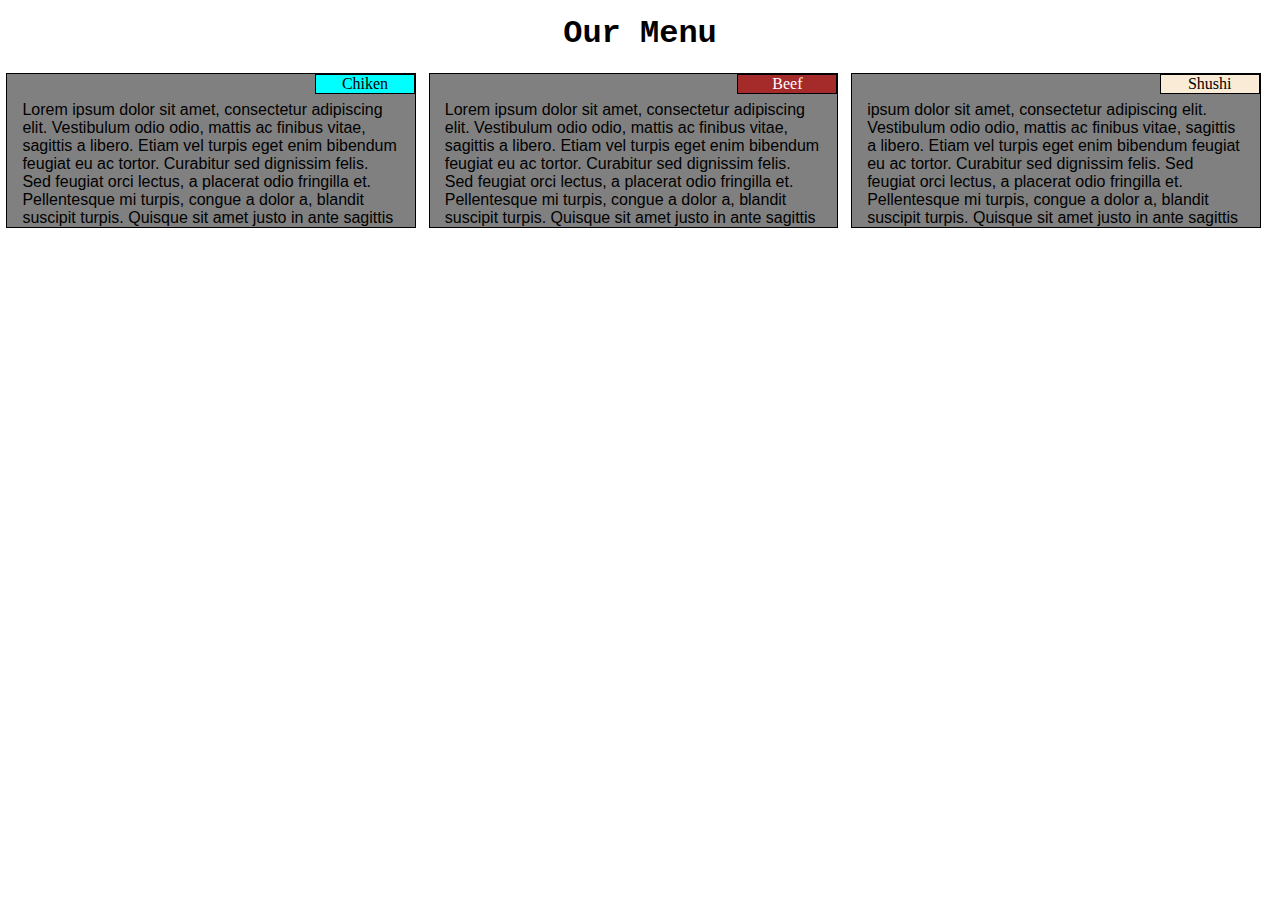
==== module2-solution/index.html @ 6782b66f "initial commit" ====
<!DOCTYPE html>
<html lang="en">
<head>
    <meta charset="UTF-8">
    <meta name="viewport" content="width=device-width, initial-scale=1">
    <title>Assignment 2</title>
    <link rel="stylesheet" href="/module2-solution/CSS.css">
</head>
<body>
    <h1>Our Menu</h1>
    <div class="container">
        <div class="row">
          <div class="col-lg-4 col-md-6 col-sm-12"><p id="p1" >Chiken</p><p id="p">Lorem ipsum dolor sit amet, consectetur adipiscing elit. Vestibulum odio odio, mattis ac finibus vitae, sagittis a libero. Etiam vel turpis eget enim bibendum feugiat eu ac tortor. Curabitur sed dignissim felis. Sed feugiat orci lectus, a placerat odio fringilla et. Pellentesque mi turpis, congue a dolor a, blandit suscipit turpis. Quisque sit amet justo in ante sagittis hendrerit. Sed molestie dapibus sapien, non laoreet ipsum maximus ultrices. Vivamus dui quam, hendrerit suscipit laoreet sed, vestibulum nec ligula. Nulla auctor orci et ex aliquet, ut accumsan tortor pretium. Nunc blandit nulla nisi, in hendrerit nulla egestas et. Suspendisse suscipit justo condimentum ipsum mattis sollicitudin. Proin nunc ex, tempus ac ligula at, fringilla pretium quam. Proin nec aliquam mi.</p></div>
          <div class="col-lg-4 col-md-6 col-sm-12"><p id="p2">Beef</p><p id="p">Lorem ipsum dolor sit amet, consectetur adipiscing elit. Vestibulum odio odio, mattis ac finibus vitae, sagittis a libero. Etiam vel turpis eget enim bibendum feugiat eu ac tortor. Curabitur sed dignissim felis. Sed feugiat orci lectus, a placerat odio fringilla et. Pellentesque mi turpis, congue a dolor a, blandit suscipit turpis. Quisque sit amet justo in ante sagittis hendrerit. Sed molestie dapibus sapien, non laoreet ipsum maximus ultrices. Vivamus dui quam, hendrerit suscipit laoreet sed, vestibulum nec ligula. Nulla auctor orci et ex aliquet, ut accumsan tortor pretium. Nunc blandit nulla nisi, in hendrerit nulla egestas et. Suspendisse suscipit justo condimentum ipsum mattis sollicitudin. Proin nunc ex, tempus ac ligula at, fringilla pretium quam. Proin nec aliquam mi.</p></div>
          <div class="col-lg-4 col-md-12 col-sm-12"><p id="p3">Shushi</p><p id="p">ipsum dolor sit amet, consectetur adipiscing elit. Vestibulum odio odio, mattis ac finibus vitae, sagittis a libero. Etiam vel turpis eget enim bibendum feugiat eu ac tortor. Curabitur sed dignissim felis. Sed feugiat orci lectus, a placerat odio fringilla et. Pellentesque mi turpis, congue a dolor a, blandit suscipit turpis. Quisque sit amet justo in ante sagittis hendrerit. Sed molestie dapibus sapien, non laoreet ipsum maximus ultrices. Vivamus dui quam, hendrerit suscipit laoreet sed, vestibulum nec ligula. Nulla auctor orci et ex aliquet, ut accumsan tortor pretium. Nunc blandit nulla nisi, in hendrerit nulla egestas et. Suspendisse suscipit justo condimentum ipsum mattis sollicitudin. Proin nunc ex, tempus ac ligula at, fringilla pretium quam. Proin nec aliquam mi.</p></div>
        </div>
    
</body>
</html>
---- module2-solution/CSS.css ----
*{
    box-sizing: border-box;
    margin: 0;
    padding: 0;
}
.row {
    width: 100%;
  }
 .row div{
    background-color:gray;
    height: 155px;
    position: relative;
    padding: 15px;
    overflow: hidden;
    margin: 0.5%;
 } 
  h1{
    text-align: center;
    font-family: 'Courier New', Courier, monospace;
    margin: 15px;
  }
  #p1{
    background-color:aqua;
    border: 1px solid black;
    width: 100px;
    text-align: center;
    position: absolute;
    top: 0;
    right: 0;
  }
  #p2{
    background-color:brown;
    color: white;
    border: 1px solid black;
    width: 100px;
    text-align: center;
    position: absolute;
    top: 0;
    right: 0;
  }
  #p3{
    background-color: antiquewhite;
    border: 1px solid black;
    width: 100px;
    text-align: center;
    position: absolute;
    top: 0;
    right: 0; 
  }
  #p{
   padding-top: 12px;
   font-family: Arial, Helvetica, sans-serif;
  }
  @media (min-width: 992px){
    .col-lg-4{
    float: left;
    width: 32%;
    border: 1px solid black;

  }
}
@media (min-width: 768px) and (max-width: 991px){
    .col-md-6, .col-md-12{
        float: left;
        border: 1px solid black;

    }
    .col-md-6{
        width: 49%;
    }
    .col-md-12{
        width: 100%;
    }
}
@media (max-width: 767px){
    .col-sm-12{
        float: left;
        border: 1px solid black;
        width: 99%;
    }
}
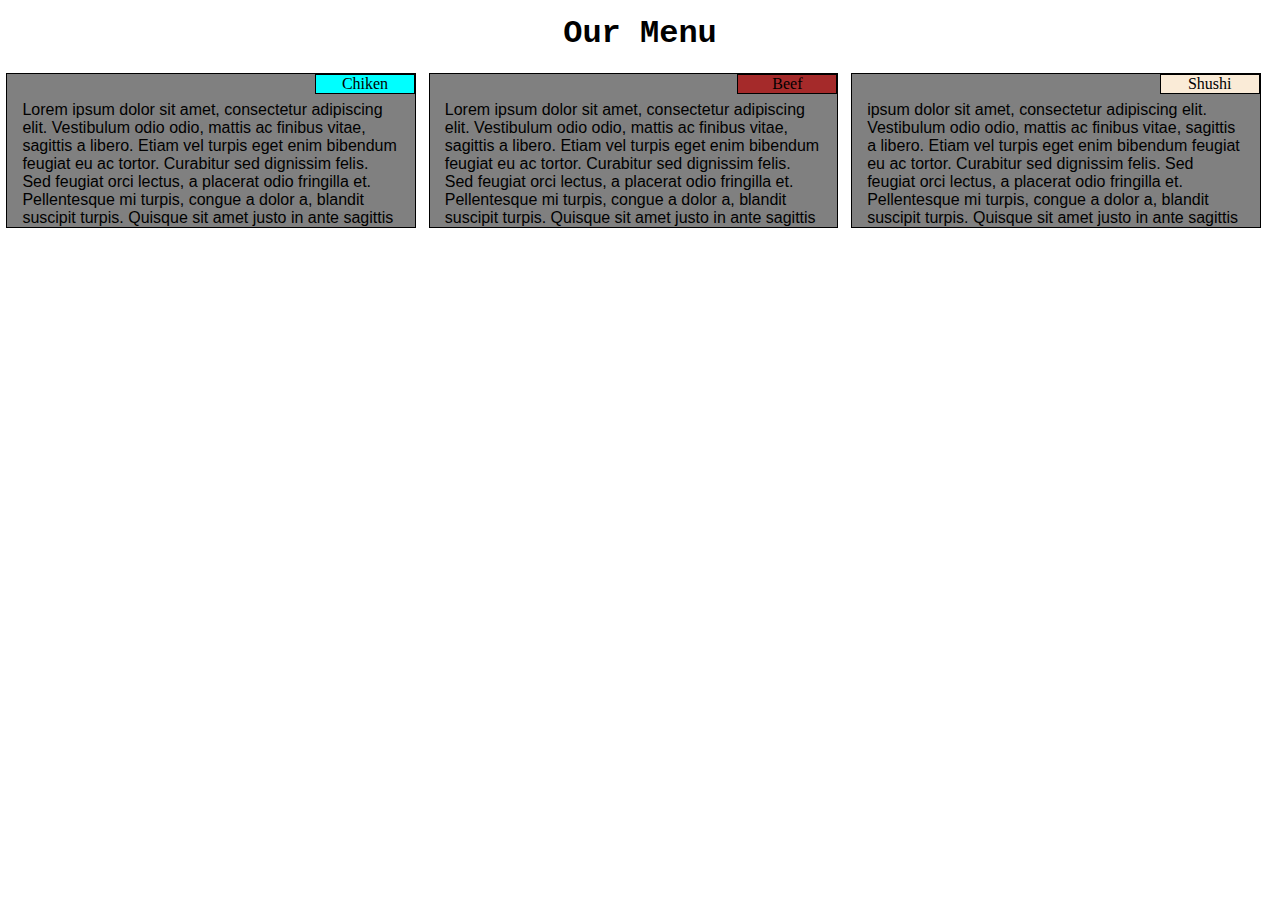
==== commit f693f35c: "initial commit" ====
--- a/module2-solution/index.html
+++ b/module2-solution/index.html
@@ -14,6 +14,7 @@
           <div class="col-lg-4 col-md-6 col-sm-12"><p id="p2">Beef</p><p id="p">Lorem ipsum dolor sit amet, consectetur adipiscing elit. Vestibulum odio odio, mattis ac finibus vitae, sagittis a libero. Etiam vel turpis eget enim bibendum feugiat eu ac tortor. Curabitur sed dignissim felis. Sed feugiat orci lectus, a placerat odio fringilla et. Pellentesque mi turpis, congue a dolor a, blandit suscipit turpis. Quisque sit amet justo in ante sagittis hendrerit. Sed molestie dapibus sapien, non laoreet ipsum maximus ultrices. Vivamus dui quam, hendrerit suscipit laoreet sed, vestibulum nec ligula. Nulla auctor orci et ex aliquet, ut accumsan tortor pretium. Nunc blandit nulla nisi, in hendrerit nulla egestas et. Suspendisse suscipit justo condimentum ipsum mattis sollicitudin. Proin nunc ex, tempus ac ligula at, fringilla pretium quam. Proin nec aliquam mi.</p></div>
           <div class="col-lg-4 col-md-12 col-sm-12"><p id="p3">Shushi</p><p id="p">ipsum dolor sit amet, consectetur adipiscing elit. Vestibulum odio odio, mattis ac finibus vitae, sagittis a libero. Etiam vel turpis eget enim bibendum feugiat eu ac tortor. Curabitur sed dignissim felis. Sed feugiat orci lectus, a placerat odio fringilla et. Pellentesque mi turpis, congue a dolor a, blandit suscipit turpis. Quisque sit amet justo in ante sagittis hendrerit. Sed molestie dapibus sapien, non laoreet ipsum maximus ultrices. Vivamus dui quam, hendrerit suscipit laoreet sed, vestibulum nec ligula. Nulla auctor orci et ex aliquet, ut accumsan tortor pretium. Nunc blandit nulla nisi, in hendrerit nulla egestas et. Suspendisse suscipit justo condimentum ipsum mattis sollicitudin. Proin nunc ex, tempus ac ligula at, fringilla pretium quam. Proin nec aliquam mi.</p></div>
         </div>
+        <img src=""
     
 </body>
 </html>--- a/module2-solution/CSS.css
+++ b/module2-solution/CSS.css
@@ -19,8 +19,7 @@
     font-family: 'Courier New', Courier, monospace;
     margin: 15px;
   }
-  #p1{
-    background-color:aqua;
+  #p1,#p2,#p3{
     border: 1px solid black;
     width: 100px;
     text-align: center;
@@ -28,24 +27,33 @@
     top: 0;
     right: 0;
   }
+  #p1{
+    background-color:aqua;
+    /* border: 1px solid black;
+    width: 100px;
+    text-align: center;
+    position: absolute;
+    top: 0;
+    right: 0; */
+  }
   #p2{
     background-color:brown;
-    color: white;
+    /* color: white;
     border: 1px solid black;
     width: 100px;
     text-align: center;
     position: absolute;
     top: 0;
-    right: 0;
+    right: 0; */
   }
   #p3{
     background-color: antiquewhite;
-    border: 1px solid black;
+    /* border: 1px solid black;
     width: 100px;
     text-align: center;
     position: absolute;
     top: 0;
-    right: 0; 
+    right: 0;  */
   }
   #p{
    padding-top: 12px;
